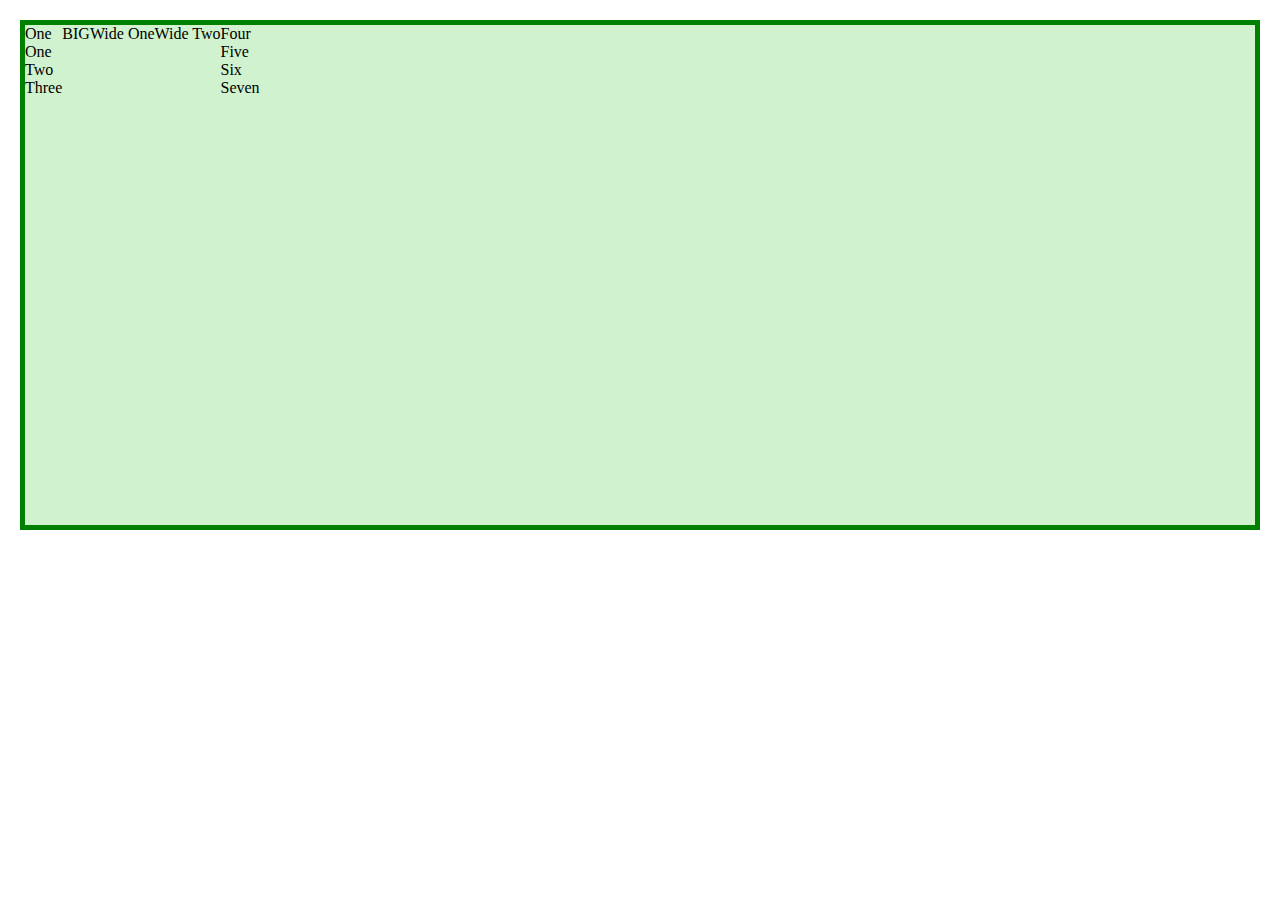
==== flex boxes/index.html @ 1a8092ff "Added the structure of the image with HTML and did some styling on the box container" ====
<!DOCTYPE html>
<html>

<head>
  <meta charset="UTF-8">
  <meta name="viewport" content="width=device-width, initial-scale=1">
  <title>Flex Boxes</title>
  <link rel="stylesheet" href="style.css">
</head>
<body>
  <div class="box-container">
    <div class="box-full-width">
      <div class="box one"> One</div>
      <div class="box two">
        <div class="box-small one">One</div>
        <div class="box-small two">Two</div>
      </div>
      <div class="box three">Three</div>
    </div>
    <div class="box-big">BIG</div>
    <div class="box-wide 1">Wide One</div>
    <div class="box-wide 2">Wide Two</div>
    <div class="box-full-width 2">
      <div class="box four">Four</div>
      <div class="box five">Five</div>
      <div class="box six">Six</div>
      <div class="box seven">Seven</div>
    </div>
  </div>
</body>
</html>
---- flex boxes/style.css ----
body {
  margin: 20px;
}

.box-container {
  display: flex;
  border: 5px solid green;
  background-color: #D0F2CE;
  height: 500px;
  
}
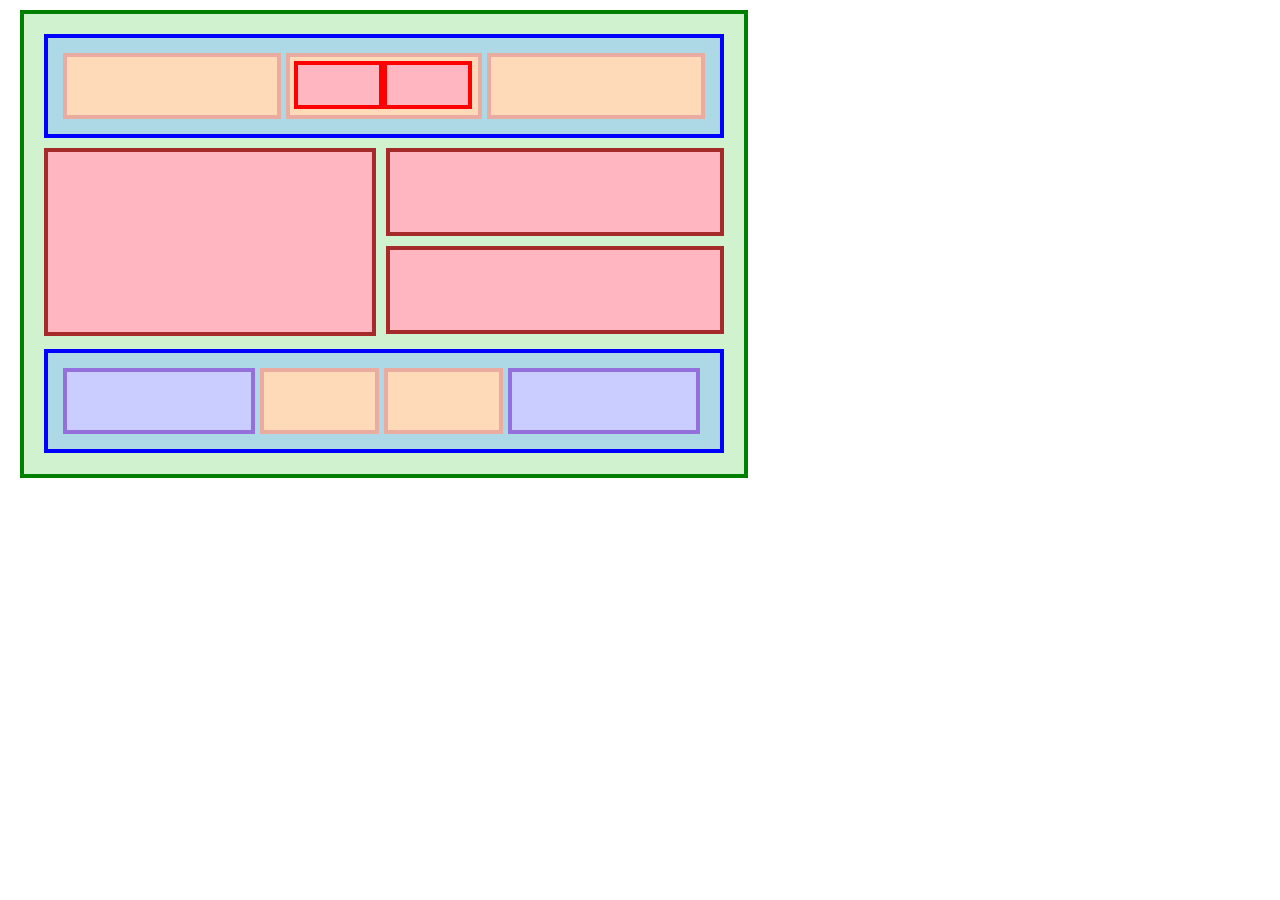
==== commit 4914012f: "Replicated the image as required. I've learnt some basics of flexbox properties and seen how useful " ====
--- a/flex boxes/index.html
+++ b/flex boxes/index.html
@@ -10,22 +10,27 @@
 <body>
   <div class="box-container">
     <div class="box-full-width">
-      <div class="box one"> One</div>
+      <div class="box one"></div>
       <div class="box two">
-        <div class="box-small one">One</div>
-        <div class="box-small two">Two</div>
+        <div class="box-small"></div>
+        <div class="box-small"></div>
       </div>
-      <div class="box three">Three</div>
+      <div class="box three"></div>
     </div>
-    <div class="box-big">BIG</div>
-    <div class="box-wide 1">Wide One</div>
-    <div class="box-wide 2">Wide Two</div>
-    <div class="box-full-width 2">
-      <div class="box four">Four</div>
-      <div class="box five">Five</div>
-      <div class="box six">Six</div>
-      <div class="box seven">Seven</div>
+    <div class="box-center">
+      <div class="big"></div>
+      <div class="wide">
+        <div class="box-wide 1"></div>
+        <div class="box-wide 2"></div>
+      </div>
+    </div>
+    <div class="box-full-width bottom">
+      <div class="box four"></div>
+      <div class="box five"></div>
+      <div class="box six"></div>
+      <div class="box seven"></div>
     </div>
   </div>
+  <!-- <img src="flex boxes.png"> -->
 </body>
 </html>--- a/flex boxes/style.css
+++ b/flex boxes/style.css
@@ -1,11 +1,83 @@
 body {
-  margin: 20px;
+  margin: 10px 20px;
+  /*display: flex;*/
 }
 
 .box-container {
   display: flex;
-  border: 5px solid green;
+  flex-direction: column;
+  border: 4px solid green;
   background-color: #D0F2CE;
-  height: 500px;
-  
-}+  margin-bottom: 30px;
+  height: 420px;
+  width: 680px;
+  padding: 20px;
+}
+
+.box-full-width {
+  display: flex;
+  justify-content: space-between;
+  border: 4px solid blue;
+  background-color: lightblue;
+  padding: 15px;
+  margin-bottom: 10px;
+}
+
+.box {
+  border: 4px solid #EAABA0;
+  background-color: peachpuff;
+  padding: 4px 15px;
+  width: 180px;
+  height: 50px;
+}
+
+.box.two {
+  display: flex;
+  /*justify-content: space-between;*/
+  padding: 4px;
+}
+
+.box.two .box-small {
+  border: 4px solid red;
+  background-color: lightpink;
+  height: 40px;
+  width: 81px;
+}
+
+.box-center {
+  display: flex;
+  flex-direction: row;
+  justify-content: flex-start;
+  /*height: 300px;*/
+  margin-bottom: 5px;
+}
+ 
+.big {
+  width: 330px;
+  height: 180px;
+  border: 4px solid brown;
+  background-color: lightpink;
+  margin-right: 10px;
+}
+
+.box-wide {
+  width: 330px;
+  height: 80px;
+  border: 4px solid brown;
+  background-color: lightpink;
+  margin-bottom: 10px;
+}
+
+.box-full-width.bottom .box {
+  margin-right: 5px;
+}
+
+.box-full-width.bottom .four, .seven {
+  border-color: mediumpurple;
+  background-color: #C9CDFF;
+  width: 190px;
+}
+
+.box-full-width.bottom .five, .six {
+  width: 100px;
+}
